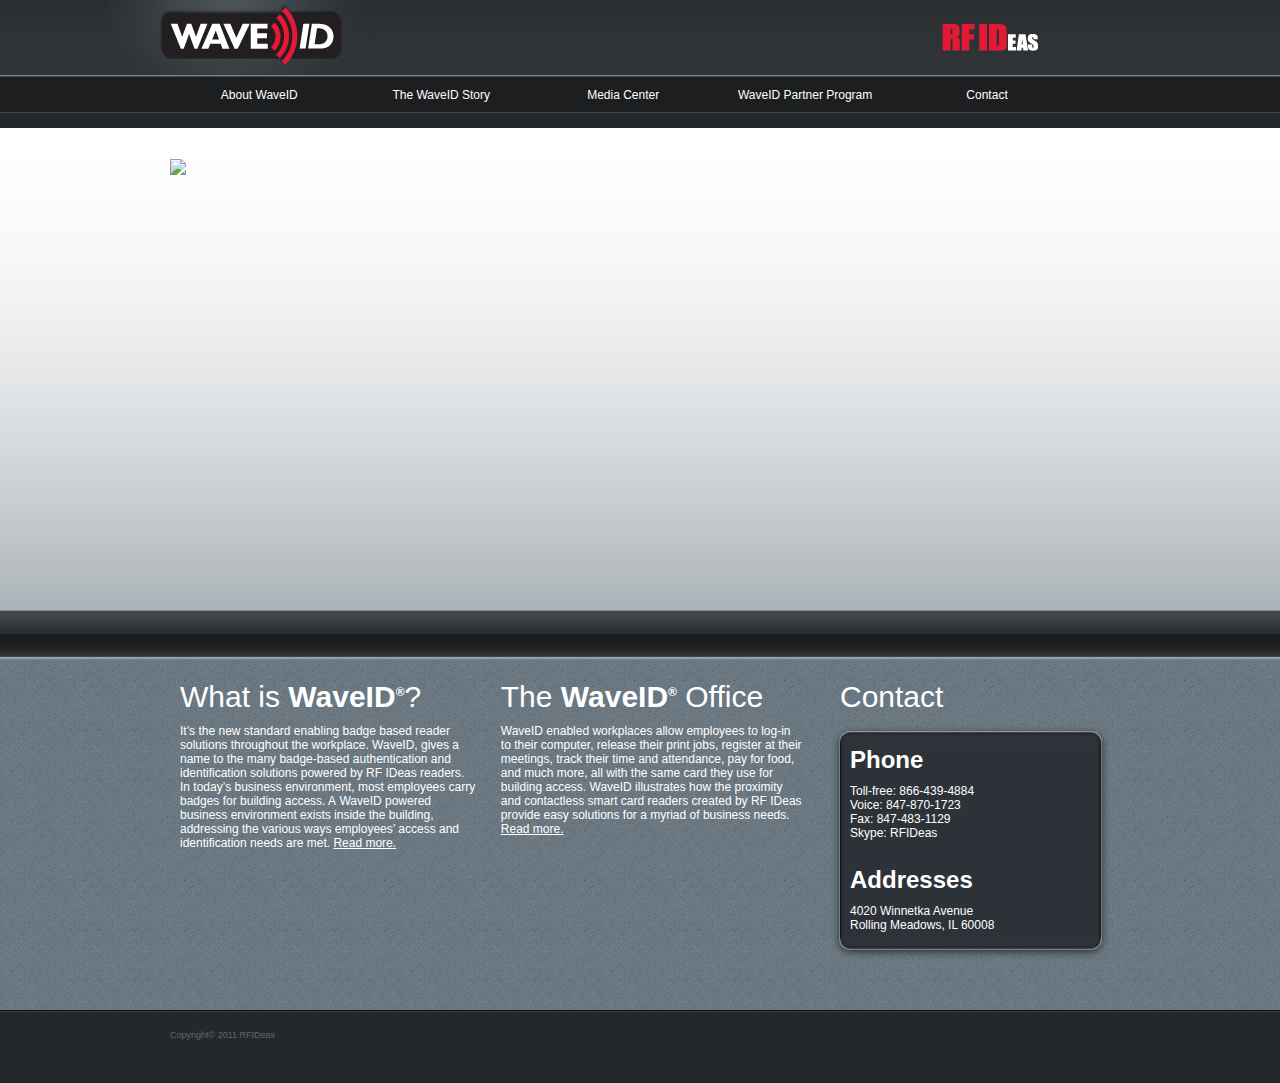
==== index.html @ 6ae44215 "Initial commit" ====
<!DOCTYPE html PUBLIC "-//W3C//DTD XHTML 1.0 Transitional//EN" "http://www.w3.org/TR/xhtml1/DTD/xhtml1-transitional.dtd">
<html xmlns="http://www.w3.org/1999/xhtml">
<head>
<meta http-equiv="Content-Type" content="text/html; charset=utf-8" />
<title>WaveID</title>
<link type="text/css" rel="stylesheet" href="styles/styles.css">
<script src="scripts/swfobject_modified.js" type="text/javascript"></script>
</head>

<body class="index">

<div id="header-wrapper">
	<div id="header">
		<h1 id="logo"><a href="/" title="waveID">WAVEID</a></h1>
		<a id="rfideas" href="http://rfideas.com" title="RFIDeas">RFIDeas</a>
	  	<ul id="nav">
	    	<li><a href="./about.html">About WaveID</a></li>
	    	<li><a href="./story.html">The WaveID Story</a></li>
	    	<li><a href="./media.html">Media Center</a></li>
			<li><a href="./partner-program.html">WaveID Partner Program</a></li>
	    	<li><a href="./contact.html">Contact</a></li>
	  	</ul>
  	</div>
</div>
<div id="flash-wrapper">
	<div id="flashImpact">
	  <object classid="clsid:D27CDB6E-AE6D-11cf-96B8-444553540000" width="940" height="529" id="FlashID" title="homeBanner">
	    <param name="movie" value="flash/home-banner.swf" />
	    <param name="quality" value="high" />
	    <param name="wmode" value="opaque" />
	    <param name="swfversion" value="6.0.65.0" />
	    <!-- This param tag prompts users with Flash Player 6.0 r65 and higher to download the latest version of Flash Player. Delete it if you don’t want users to see the prompt. -->
	    <param name="expressinstall" value="Scripts/expressInstall.swf" />
	    <!-- Next object tag is for non-IE browsers. So hide it from IE using IECC. -->
	    <!--[if !IE]>-->
	    <object type="application/x-shockwave-flash" data="flash/home-banner.swf" width="940" height="529">
	      <!--<![endif]-->
	      <param name="quality" value="high" />
	      <param name="wmode" value="opaque" />
	      <param name="swfversion" value="6.0.65.0" />
	      <param name="expressinstall" value="Scripts/expressInstall.swf" />
	      <!-- The browser displays the following alternative content for users with Flash Player 6.0 and older. -->
	      <div>
	        <h4>Content on this page requires a newer version of Adobe Flash Player.</h4>
	        <p><a href="http://www.adobe.com/go/getflashplayer"><img src="https://www.adobe.com/images/shared/download_buttons/get_flash_player.gif" alt="Get Adobe Flash player" width="112" height="33" /></a></p>
	      </div>
	      <!--[if !IE]>-->
	    </object>
	    <!--<![endif]-->
		</object>
	</div>
</div>

<script type="text/javascript">
swfobject.registerObject("FlashID");
</script>

<div id="pageBG">
	<div id="content">
		<div class="column">
			<h2>What is <span> WaveID<sup>®</sup></span>?</h2>
			<p>It’s the new standard enabling badge based reader solutions throughout the workplace. WaveID, gives a name to the many badge-based authentication and identification solutions powered by RF IDeas readers.</p>
  			<p>In today’s business environment, most employees carry badges for building access. A WaveID powered business environment exists inside the building, addressing the various ways employees’ access and identification needs are met. <a href="./about.html">Read more.</a></p>
		</div>
		<div class="column">
  			<h2>The <span>WaveID<sup>®</sup></span> Office</h2>
    		<p>WaveID enabled workplaces allow employees to log-in to their computer, release their print jobs, register at their meetings, track their time and attendance, pay for food, and much more, all with the same card they use for building access. WaveID illustrates how the proximity and contactless smart card readers created by RF IDeas provide easy solutions for a myriad of business needs. <a href="./office.html">Read more.</a></p>
		</div>
		<div class="columnRight">
			<h2>Contact  </h2>
			<div id="top">
			 	<div id="box">
			    	<h3>Phone</h3>
			    	<p>Toll-free: 866-439-4884<br/>
			    		Voice: 847-870-1723<br/>
			    		Fax: 847-483-1129<br/>
			    		Skype: RFIDeas </p>
			    	<h3>Addresses</h3>
			   		<p>4020 Winnetka Avenue<br/>
						Rolling Meadows, IL 60008</p>
				</div>
				<div id="bottom"></div>
			</div>
		</div>
	</div>
</div>
<div id="footer">
	<div id="footerContent">
		<div id="credits">
			<p></a>Copyright&copy; 2011 RFIDeas</p>
		</div>
	</div>
</div>

</body>
</html>
---- styles/styles.css ----
@charset "utf-8";
/* CSS Document */

html, body, div, span, applet, object, iframe, h1, h2, h3, h4, h5, h6, p, pre, a, abbr, acronym, address, big, cite, code, del, dfn, em, font, img, ins, kbd, q, s, samp, small, strike, strong, sub, sup, tt, var, dl, dt, dd, ol, ul, li, fieldset, form, label, legend, table, caption, tbody, tfoot, thead, tr, th, td {
	border: 0 none;
	font-size: 100%;
	font-style: inherit;
	font-weight: inherit;
	margin: 0;
	outline: 0 none;
	padding: 0;
	vertical-align: baseline;
}
sup, sub {
	font-size: .4em;
}
sup {
	vertical-align: super;
}
sub {
	vertical-align: sub;
}
strong {
	font-weight: bold;
}
a {
	color: red;
}
a img {
	border: 0;
}
ul li {
	margin-bottom: 15px;
}
.align-left {
	float: left;
	margin-right: 20px;
}
.align-left, .align-right {
	margin-bottom: 20px;
}
.align-right {
	float: right;
	margin-left: 20px;
}
.clear-both {
	clear: both;
}
.clear-right {
	clear: right;
}
.clear-left {
	clear: left;
}
.index a {
	color: #fff;
}
a:hover {
	color: #333;
}
#header-wrapper {
	background-image: url(../images/header-top-nav-bg.jpg);
	background-repeat: repeat-x;
	background-position: top;
	padding-bottom: 3px;
}
#header {
	width: 940px;
	height: 111px;
	margin: 0 auto;
	position: relative;
}
#rfideas {
	background: transparent url(../images/RFIDEASLogo.png) no-repeat center center;
	overflow: hidden;
	text-indent: -3000px;
	display: -moz-inline-stack;
	display: inline-block;
 *display:inline;
	zoom: 1;
	vertical-align: middle;
	width: 96px;
	height: 27px;
	margin-left: 500px;
}
#nav {
	list-style: none;
	margin-top: 13px;
}
#nav > li {
	display: -moz-inline-stack;
	display: inline-block;
 	*display:inline;
	zoom: 1;
	list-style: none;
	width: 19%;
	text-align:center;
}
#nav a {
	color: #fff;
	text-decoration: none;
}
#flash-wrapper {
	background: #fff url(../images/headerBG.png) repeat-x center bottom;
	padding-bottom: 3px;
}
#topBar {
	background-image: url(../images/navBarBG.png);
	background-repeat: repeat-x;
	width: 100%;
}
#SubPageContentBG {
	background-image: url(../images/insidePageBG.gif);
	background-position: center 0px;
	background-repeat: repeat-x;
	background-color: #caced2;
	color: #FFF;
	position: relative;
	width: 100%;
	clear: both;
	padding-bottom: 50px;
}
#SubPageContent {
	position: relative;
	width: 940px;
	clear: both;
	margin-top: 0;
	margin-right: auto;
	margin-bottom: 0;
	margin-left: auto;
	color: #000;
	min-height: 480px;
}
#subPageLeftColumn {
	width: 550px;
	float: left;
	position: relative;
	margin-top: 20px;
}
#subPageLeftColumn.full {
	width: 100%;
}
#subPageLeftColumn p {
	padding-top: 10px;
}
#subPageLeftColumn ul {
	padding-top: 10px;
	padding-left: 25px;
}
#subPageRightColumn {
	float: right;
	width: 325px;
	position: relative;
	margin-top: 20px;/*padding-left: 25px;*/
}
#SubPageContent h2 {
}
#subPageBox {
	margin-top: 20px;
	margin-bottom: 20px;
	color: #fff;
	width: 280px;
	padding: 5px 0 5px 0;
	background-color: #24282C;
	list-style-type: none;
}
#subPageBox li {
	border-bottom: #171A1C 1px solid;
	border-top: #3B4147 1px solid;
	padding: 10px 0 10px 20px;
	list-style-type: none;
	list-style-image: url('../images/listMarker.png');
	list-style-position: inside;
}
#subPageBox p {
	padding: 10px 0 10px 20px;
}
#subPageBox a {
	color: #fff;
}
.slogan {
	font-style: italic;
	font-weight: lighter;
}
h2 {
	font-weight: normal;
	font-family: Arial, Helvetica, sans-serif;
	margin-top: 20px;
	margin-bottom: 10px;
	font-size: 30px;
}
h3 {
	font-weight: normal;
	font-family: Arial, Helvetica, sans-serif;
	margin-top: 20px;
	margin-bottom: 10px;
	font-size: 24px;
}

h4 {
	font-weight: normal;
	font-family: Arial, Helvetica, sans-serif;
	margin-top: 14px;
	margin-bottom: 10px;
	font-size: 18px;
}
.clear {
	clear: both;
	width: 100%;
	height: 0px;
}
h2 span {
	font-weight: bold;
	font-family: Tahoma, Geneva, sans-serif;
}
#logo {
	width: 269px;
	height: 75px;
	display: -moz-inline-stack;
	display: inline-block;
 *display: inline;
	zoom: 1;
	position: relative;
	left: -60px;
	vertical-align: middle;
}
#logo a {
	width: 269px;
	height: 75px;
	display: block;
	position: relative;
	text-indent: -30000%;
	overflow: hidden;
	float: left;
	background-image: url(../images/RFIDlogo.png);
	background-repeat: no-repeat;
	background-position: center center;
	clip: rect(auto,auto,auto,auto);
}
#flashImpact {
	width: 940px;
	height: 529px;
	position: relative;
	margin: 0 auto;
}
#pageBG {
	background-image: url(../images/contentBG.png);
	width: 100%;
	position: relative;
	min-height: 350px;
}
#content {
	width: 940px;
	position: relative;
	margin: 0 auto;
}
.column {
	float: left;
	width: 32%;
	position: relative;
	padding-right: 10px;
	padding-left: 10px;
}
.columnRight {
	float: right;
	position: relative;
	width: 280px;
}
.columnLeft {
	width: 600px;
	margin-top: 70px;
}
.columnRight h2 {
	padding-left: 10px;
}
#box {
	background-image: url(../images/boxBody.png);
	background-repeat: repeat-y;
	width: 280px;
	position: relative;
	padding-right: 10px;
	padding-left: 20px;
	color: #fff;
}
#box h3 {
	font-weight: bold;
}
#box p {
	padding-bottom: .5em;
}
#top {
	background-image: url(../images/boxTop.jpg);
	position: relative;
	width: 280px;
	background-repeat: no-repeat;
	background-position: 1px top;
	padding-top: 2px;
}
#bottom {
	height: 22px;
	width: 280px;
	background-image: url(../images/boxFooter.jpg);
	background-position: 1px;
}
#footer {
	background-image: url(../images/FooterBG.png);
	background-repeat: repeat-x;
	width: 100%;
	position: relative;
	min-height: 53px;
	padding-top: 20px;
}
#footerContent {
	width: 940px;
	position: relative;
	margin: 0 auto;
}
#credits {
	font-size: 9px;
	color: #666;
}
#credits img {
	padding-top: 5px;
	padding-right: 5px;
}
body {
	background-color: #24282C;
}
body, td, th {
	font-family: Arial, Helvetica, sans-serif;
	font-size: 12px;
	color: #FFF;
}
h1 {
	font-size: 36px;
	font-weight: bold;
}
.center {
	display: block;
	/*text-align: center;*/
	margin-left: auto;
	margin-right: auto;
	width: 70%;
}
.socialMedia {
	margin-top: 20px;
}
.socialMedia img {
	padding: 0 20px;
}
.float-right {
	float: right;
}
.press-subtext {
	margin-left: 75px;
	display: block;
}
/* WAVEID OFFICE
----------------------------------*/
.office-item {
	background: #FFF;
	padding: 20px;
	margin-top: 3px;
}
.office-item h3 {
	margin-top: 0px;
	font-weight: bold;
	font-size: 1.5em;
}
.office-item h3 > span {
	color: #808285;
	font-size: 1.75em;
	margin-right: 10px;
}
.office-item.first {
	margin-top: 20px;
}
.office-item .display-img {
	text-align: right;
}
.office-item p {
	display: -moz-inline-stack;
	display: inline-block;
 *display:inline;
	zoom: 1;
	vertical-align: top;
	width: 49%;
}
.office-item p.display-img {
	margin-top: -45px;
}
/* VIDEO
---------------------------------*/
.video-thumb {
	display: -moz-inline-stack;
	display: inline-block;
	vertical-align: top;
	zoom: 1;
 *display:inline;
	margin-right: 10px;
}
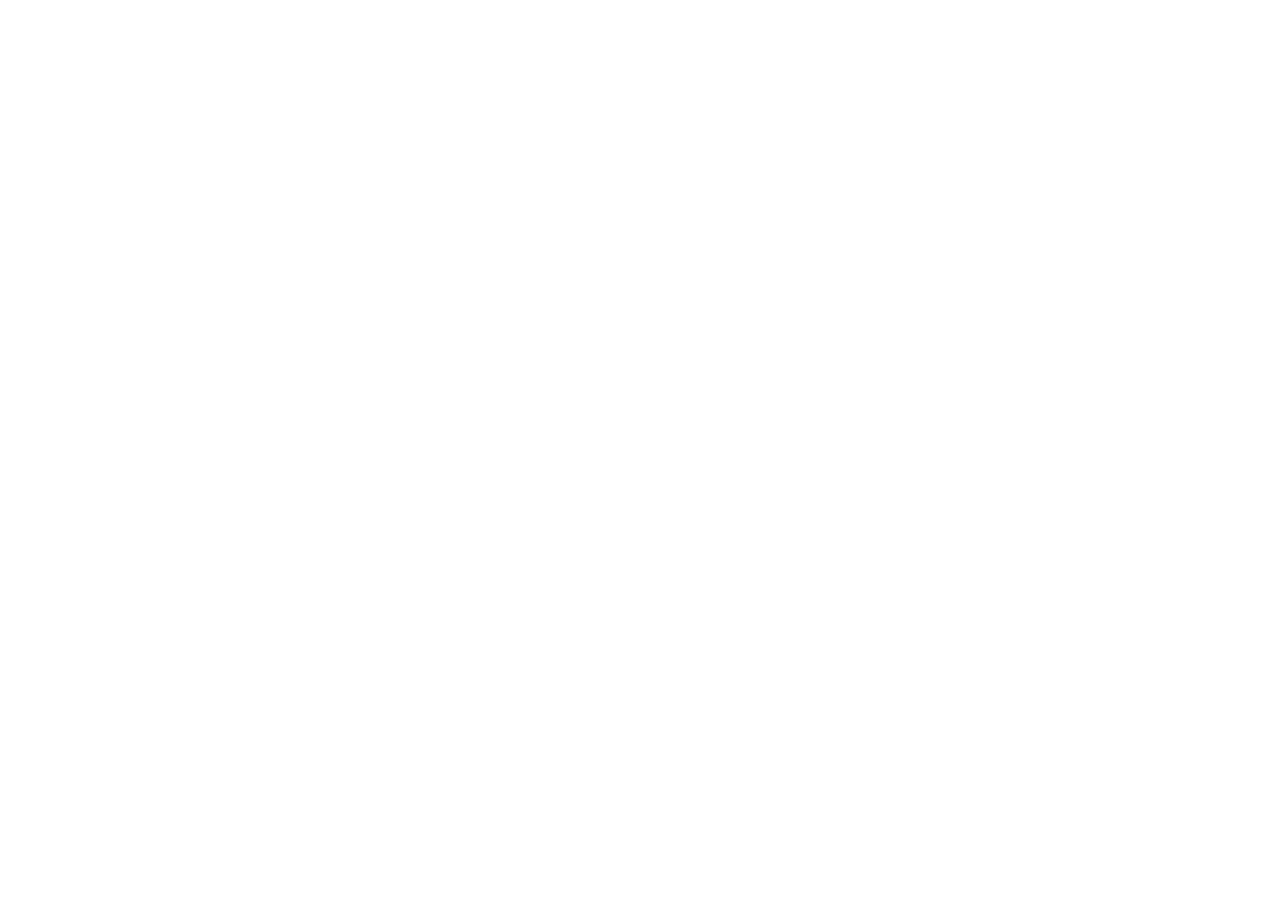
==== commit eb75d670: "Set redirect for waveid to rfideas site." ====
--- a/index.html
+++ b/index.html
@@ -1,96 +1,5 @@
-<!DOCTYPE html PUBLIC "-//W3C//DTD XHTML 1.0 Transitional//EN" "http://www.w3.org/TR/xhtml1/DTD/xhtml1-transitional.dtd">
-<html xmlns="http://www.w3.org/1999/xhtml">
-<head>
-<meta http-equiv="Content-Type" content="text/html; charset=utf-8" />
-<title>WaveID</title>
-<link type="text/css" rel="stylesheet" href="styles/styles.css">
-<script src="scripts/swfobject_modified.js" type="text/javascript"></script>
-</head>
-
-<body class="index">
-
-<div id="header-wrapper">
-	<div id="header">
-		<h1 id="logo"><a href="/" title="waveID">WAVEID</a></h1>
-		<a id="rfideas" href="http://rfideas.com" title="RFIDeas">RFIDeas</a>
-	  	<ul id="nav">
-	    	<li><a href="./about.html">About WaveID</a></li>
-	    	<li><a href="./story.html">The WaveID Story</a></li>
-	    	<li><a href="./media.html">Media Center</a></li>
-			<li><a href="./partner-program.html">WaveID Partner Program</a></li>
-	    	<li><a href="./contact.html">Contact</a></li>
-	  	</ul>
-  	</div>
-</div>
-<div id="flash-wrapper">
-	<div id="flashImpact">
-	  <object classid="clsid:D27CDB6E-AE6D-11cf-96B8-444553540000" width="940" height="529" id="FlashID" title="homeBanner">
-	    <param name="movie" value="flash/home-banner.swf" />
-	    <param name="quality" value="high" />
-	    <param name="wmode" value="opaque" />
-	    <param name="swfversion" value="6.0.65.0" />
-	    <!-- This param tag prompts users with Flash Player 6.0 r65 and higher to download the latest version of Flash Player. Delete it if you don’t want users to see the prompt. -->
-	    <param name="expressinstall" value="Scripts/expressInstall.swf" />
-	    <!-- Next object tag is for non-IE browsers. So hide it from IE using IECC. -->
-	    <!--[if !IE]>-->
-	    <object type="application/x-shockwave-flash" data="flash/home-banner.swf" width="940" height="529">
-	      <!--<![endif]-->
-	      <param name="quality" value="high" />
-	      <param name="wmode" value="opaque" />
-	      <param name="swfversion" value="6.0.65.0" />
-	      <param name="expressinstall" value="Scripts/expressInstall.swf" />
-	      <!-- The browser displays the following alternative content for users with Flash Player 6.0 and older. -->
-	      <div>
-	        <h4>Content on this page requires a newer version of Adobe Flash Player.</h4>
-	        <p><a href="http://www.adobe.com/go/getflashplayer"><img src="https://www.adobe.com/images/shared/download_buttons/get_flash_player.gif" alt="Get Adobe Flash player" width="112" height="33" /></a></p>
-	      </div>
-	      <!--[if !IE]>-->
-	    </object>
-	    <!--<![endif]-->
-		</object>
-	</div>
-</div>
-
-<script type="text/javascript">
-swfobject.registerObject("FlashID");
-</script>
-
-<div id="pageBG">
-	<div id="content">
-		<div class="column">
-			<h2>What is <span> WaveID<sup>®</sup></span>?</h2>
-			<p>It’s the new standard enabling badge based reader solutions throughout the workplace. WaveID, gives a name to the many badge-based authentication and identification solutions powered by RF IDeas readers.</p>
-  			<p>In today’s business environment, most employees carry badges for building access. A WaveID powered business environment exists inside the building, addressing the various ways employees’ access and identification needs are met. <a href="./about.html">Read more.</a></p>
-		</div>
-		<div class="column">
-  			<h2>The <span>WaveID<sup>®</sup></span> Office</h2>
-    		<p>WaveID enabled workplaces allow employees to log-in to their computer, release their print jobs, register at their meetings, track their time and attendance, pay for food, and much more, all with the same card they use for building access. WaveID illustrates how the proximity and contactless smart card readers created by RF IDeas provide easy solutions for a myriad of business needs. <a href="./office.html">Read more.</a></p>
-		</div>
-		<div class="columnRight">
-			<h2>Contact  </h2>
-			<div id="top">
-			 	<div id="box">
-			    	<h3>Phone</h3>
-			    	<p>Toll-free: 866-439-4884<br/>
-			    		Voice: 847-870-1723<br/>
-			    		Fax: 847-483-1129<br/>
-			    		Skype: RFIDeas </p>
-			    	<h3>Addresses</h3>
-			   		<p>4020 Winnetka Avenue<br/>
-						Rolling Meadows, IL 60008</p>
-				</div>
-				<div id="bottom"></div>
-			</div>
-		</div>
-	</div>
-</div>
-<div id="footer">
-	<div id="footerContent">
-		<div id="credits">
-			<p></a>Copyright&copy; 2011 RFIDeas</p>
-		</div>
-	</div>
-</div>
-
-</body>
-</html>
+<!DOCTYPE html>
+<meta charset="utf-8">
+<title>Redirecting to https://www.rfideas.com/</title>
+<meta http-equiv="refresh" content="0; URL=https://www.rfideas.com">
+<link rel="canonical" href="https://www.rfideas.com/">